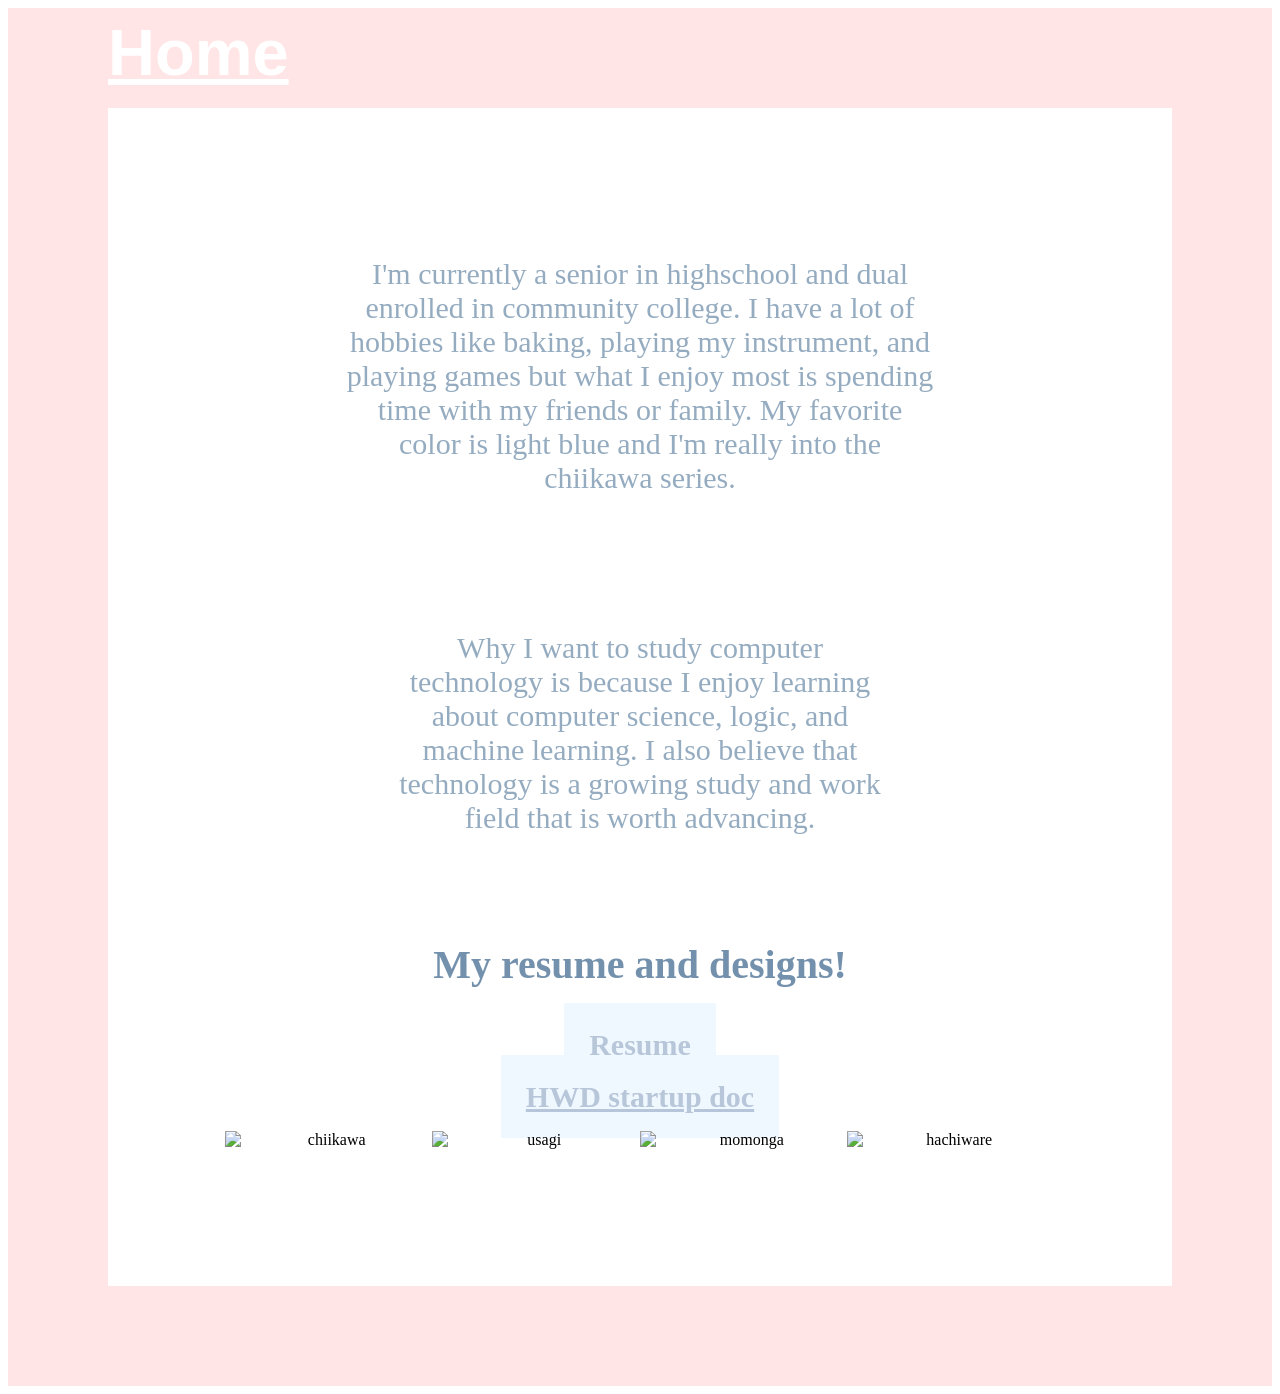
==== aboutme.html @ 51533e0b "Update aboutme.html file href" ====
<!DOCTYPE html>
<html lang="en">
    <head>
        <meta charset="UTF-8">
        <meta name="viewport" content="width=device-width, initial-scale=1.0">
        <title>About Me!</title>
        <link rel='stylesheet' href="aboutmestyle.css">
    </head>
    
   <header>
    <!--HOME BAR-->
            <nav class="homebar">
                <a id="homebutton" href="file:///C:/Users/Owner/Desktop/bananadocument.html" target="_blank">Home</a>
            </nav>
    </header>

    <body>
        <!--OTHER LINKS-->
            <main class="biography">
                <div>
                <p>
                    I'm currently a senior in highschool and dual enrolled in community college.
                    I have a lot of hobbies like baking, playing my instrument, and playing games
                    but what I enjoy most is spending time with my friends or family. My favorite color
                    is light blue and I'm really into the chiikawa series.
                </p>
                <div>

            <main class="description">
                <div>
                <p>
                    Why I want to study computer technology is because I enjoy learning about computer
                    science, logic, and machine learning. I also believe that technology is a growing
                    study and work field that is worth advancing.
                </p>
                </div>

            <main class="creds">
                <h3>My resume and designs!</h3>
                    <a href="Resume.pdf" target="_blank">Resume </a>
                    <div>
                    <a href="(￣﹃￣) HWD (1).pdf" target="_blank">HWD startup doc</a>
                <div>
            <main class="sprites">
                <img id="chiikawa" alt="chiikawa" src="https://github.com/BerkCeb11/BerkCeb11.github.io/blob/main/chiikawa.png?raw=true"/>
                <img id="usagi" alt="usagi" src="https://github.com/BerkCeb11/BerkCeb11.github.io/blob/main/usagi.png?raw=true"/>
                <img id="momonga" alt="momonga" src="https://github.com/BerkCeb11/BerkCeb11.github.io/blob/main/momonga.png?raw=true"/>
                <img id="hachiware" alt="hachiware" src="https://github.com/BerkCeb11/BerkCeb11.github.io/blob/main/hachiware.png?raw=true"/>
    </body>
</html>
---- aboutmestyle.css ----
p {
    font-size: 30px;
    font-weight: lighter;
    color:rgba(71, 111, 146, 0.582);
    text-align: center;
    padding-left: 20%;
    padding-right: 20%;
}

header {
        text-align: left;
}
nav a {
    font-family: Helvetica;
    background-color: rgba(240, 248, 255, 0);
    color: rgb(255, 255, 255);
    font-size: 65px;
    top: 15px;
    position: absolute;
    font-weight: bold;

}

.creds a {
    color:rgba(127, 148, 180, 0.507);
    background-color: aliceblue;
    font-weight: bold;
    font-size: 30px;
    padding: 25px 25px;
    text-align: center;
    
}

h1 {
    font-family: Helvetica;
    color: rgba(146, 167, 185, 0.685);
    font-weight: bold;
    font-size: 85px;
    padding-bottom: 1.5%;
  
}

h2 {
    font-family: Helvetica;
    color: rgba(146, 167, 185, 0.685);
    font-size: 60px;
    padding-bottom: 2%;
}

h3 {
    font-size: 40px;
    font-weight: light;
    color:rgba(71, 111, 146, 0.76);
}

body {
    padding-top: 6%;
    padding-bottom: 3%;
    background-color: #ffffff;
    border-color: #FFE5E5;
    border-style: solid;
    border-width: 100px;
    text-align: center;
}

div {
    padding: 4%;
}

.creds div {
    padding: 2%;
}

img {
    width: 25%;
    height: 25%;
    align-self: center;

}

#chiikawa {
    position: relative;
    float: left;
}

#usagi {
    position: relative;
    float: left;
}

#momonga {
    position: relative;
    float: left;
}

#hachiware {
    position: relative;
    float: left;
}
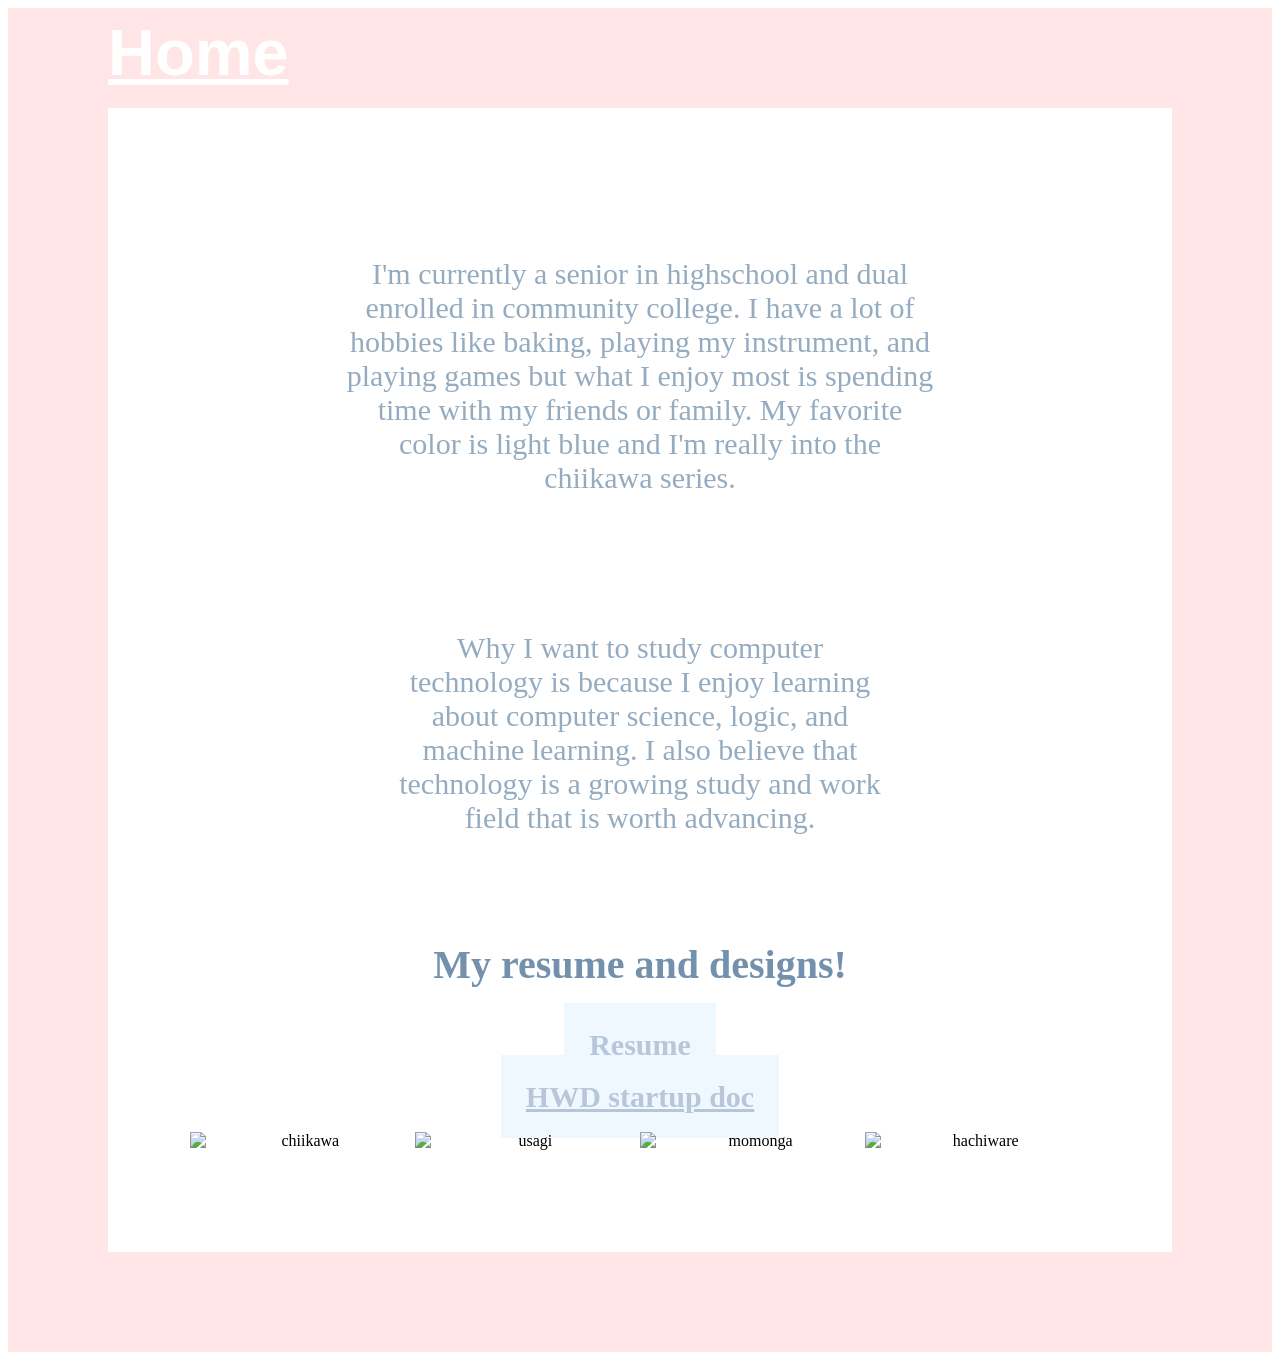
==== commit 6b494a37: "Update aboutme.html" ====
--- a/aboutme.html
+++ b/aboutme.html
@@ -10,7 +10,7 @@
    <header>
     <!--HOME BAR-->
             <nav class="homebar">
-                <a id="homebutton" href="file:///C:/Users/Owner/Desktop/bananadocument.html" target="_blank">Home</a>
+                <a id="homebutton" href="index.html" target="_blank">Home</a>
             </nav>
     </header>
 
@@ -39,8 +39,8 @@
                 <h3>My resume and designs!</h3>
                     <a href="Resume.pdf" target="_blank">Resume </a>
                     <div>
-                    <a href="(￣﹃￣) HWD (1).pdf" target="_blank">HWD startup doc</a>
-                <div>
+                    <a href="C:\Users\Owner\Downloads\(￣﹃￣) HWD (1).pdf" target="_blank">HWD startup doc</a>
+                    </div>
             <main class="sprites">
                 <img id="chiikawa" alt="chiikawa" src="https://github.com/BerkCeb11/BerkCeb11.github.io/blob/main/chiikawa.png?raw=true"/>
                 <img id="usagi" alt="usagi" src="https://github.com/BerkCeb11/BerkCeb11.github.io/blob/main/usagi.png?raw=true"/>
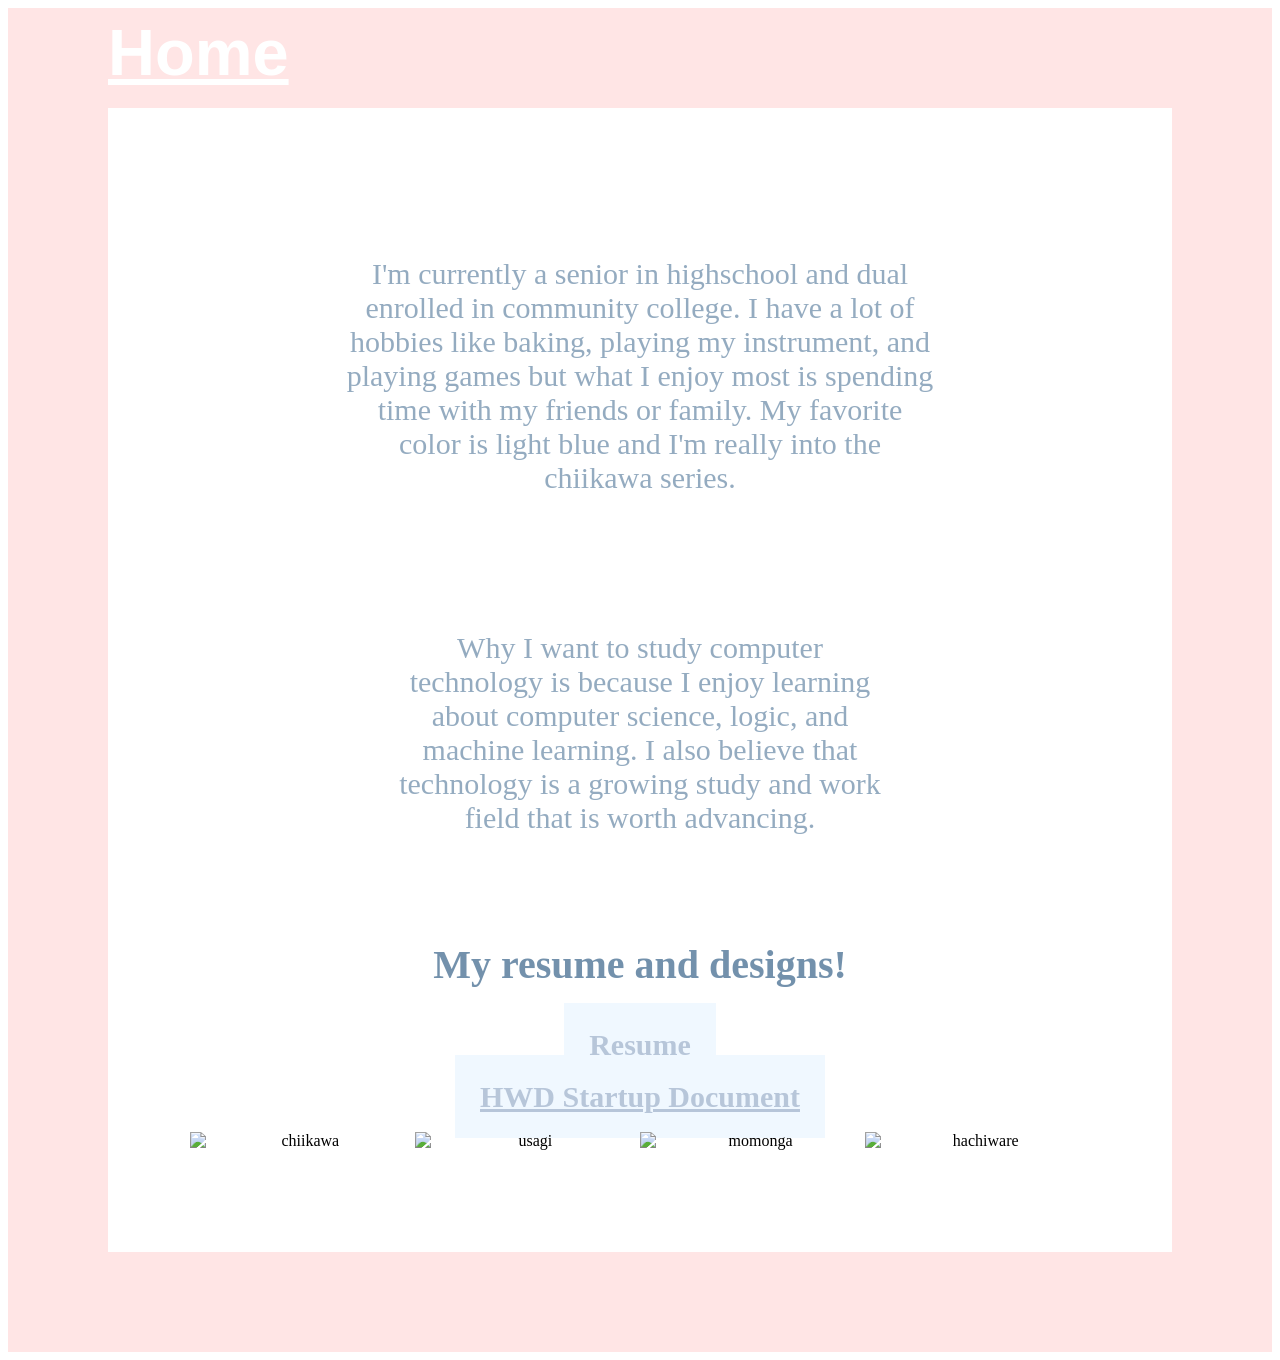
==== commit 95baf090: "Update aboutme.html" ====
--- a/aboutme.html
+++ b/aboutme.html
@@ -39,7 +39,7 @@
                 <h3>My resume and designs!</h3>
                     <a href="Resume.pdf" target="_blank">Resume </a>
                     <div>
-                    <a href="C:\Users\Owner\Downloads\(￣﹃￣) HWD (1).pdf" target="_blank">HWD startup doc</a>
+                    <a href="C:\Users\Owner\Downloads\(￣﹃￣) HWD (1).pdf" target="_blank">HWD Startup Document</a>
                     </div>
             <main class="sprites">
                 <img id="chiikawa" alt="chiikawa" src="https://github.com/BerkCeb11/BerkCeb11.github.io/blob/main/chiikawa.png?raw=true"/>
